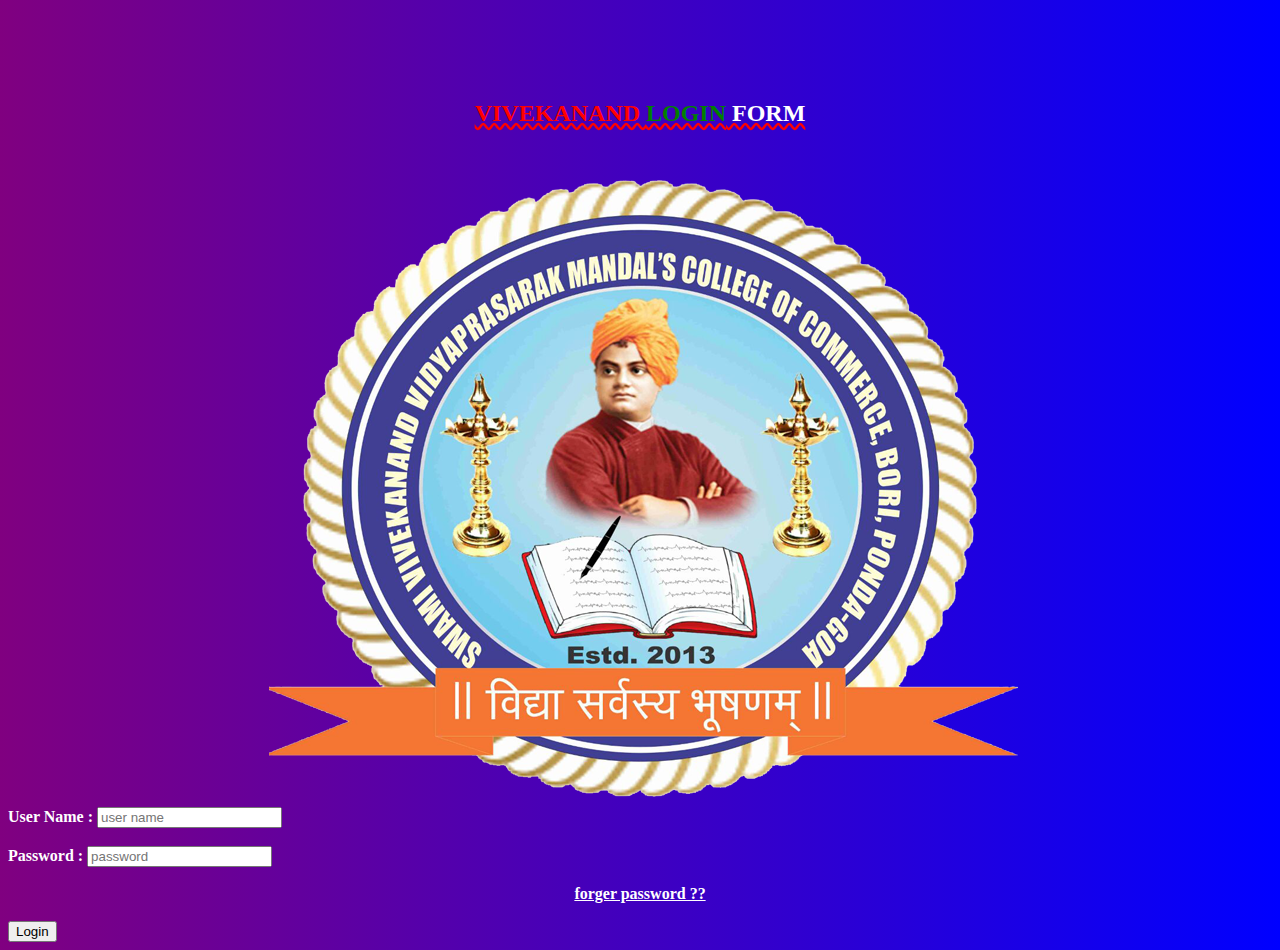
==== index.html @ 5799bbb1 "login" ====
<!DOCTYPE html>
<html lang="en">
<head>
	<meta charset="UTF-8">
	<meta name="viewport" content="width=device-width, initial-scale=1.0">
	<title>vivekanand collage</title>
</head>
<body style="background-image:linear-gradient(to right,purple,blue">
<br><br><br><br>
<div class="container p-5" >
	<div class="container pt-5">
<div class="main">
<h2 class=" p-4" style="border-radius:200px;text-align:center; text-decoration:underline; text-decoration-style:wavy;text-decoration-color:red;color:#fff;text-transform:uppercase;"><b><span style="color:red;">vivekanand</span> <span style="color:green;">login</span> form</b></h2>
<br>
<center><img src="images/loo.png" class="img-fluid"></center>
<form id="form_id" method="post" name="myform">
<label><b style="color:#fff">User Name :</b></label>
<input class="form-control" type="text" placeholder="user name" name="username" id="username"/>
<br><br>
<label><b style="color:#fff">Password :</b></label>
<input class="form-control" type="password" placeholder="password" name="password" id="password"/><br><br>
<center style='color:#fff;text-decoration:underline;'><b>forger password ??</b></center>
<br>
<input class="btn btn-outline-primary btn-lg" type="button" value="Login" id="submit" onclick="validate()"/>
</form></div></div>
</div>


<script>
var attempt = 3; // Variable to count number of attempts.
// Below function Executes on click of login button.
function validate(){
var username = document.getElementById("username").value;
var password = document.getElementById("password").value;
if ( username == "vivekanand" && password == "vim3416"){
alert ("Login successfully");
window.location = "index.html"; // Redirecting to other page.
return false;
}
else{
attempt --;// Decrementing by one.
alert("You have left "+attempt+" attempt;");
// Disabling fields after 3 attempts.
if( attempt == 0){
document.getElementById("username").disabled = true;
document.getElementById("password").disabled = true;
document.getElementById("submit").disabled = true;
return false;
}
}
}	
</script>




<link href="https://cdn.jsdelivr.net/npm/bootstrap@5.0.2/dist/css/bootstrap.min.css" rel="stylesheet" integrity="sha384-EVSTQN3/azprG1Anm3QDgpJLIm9Nao0Yz1ztcQTwFspd3yD65VohhpuuCOmLASjC" crossorigin="anonymous">
<script src="https://cdn.jsdelivr.net/npm/bootstrap@5.0.2/dist/js/bootstrap.bundle.min.js" integrity="sha384-MrcW6ZMFYlzcLA8Nl+NtUVF0sA7MsXsP1UyJoMp4YLEuNSfAP+JcXn/tWtIaxVXM" crossorigin="anonymous"></script>	
<link rel="stylesheet" href="https://cdnjs.cloudflare.com/ajax/libs/font-awesome/4.7.0/css/font-awesome.min.css">		

</body>
</html>
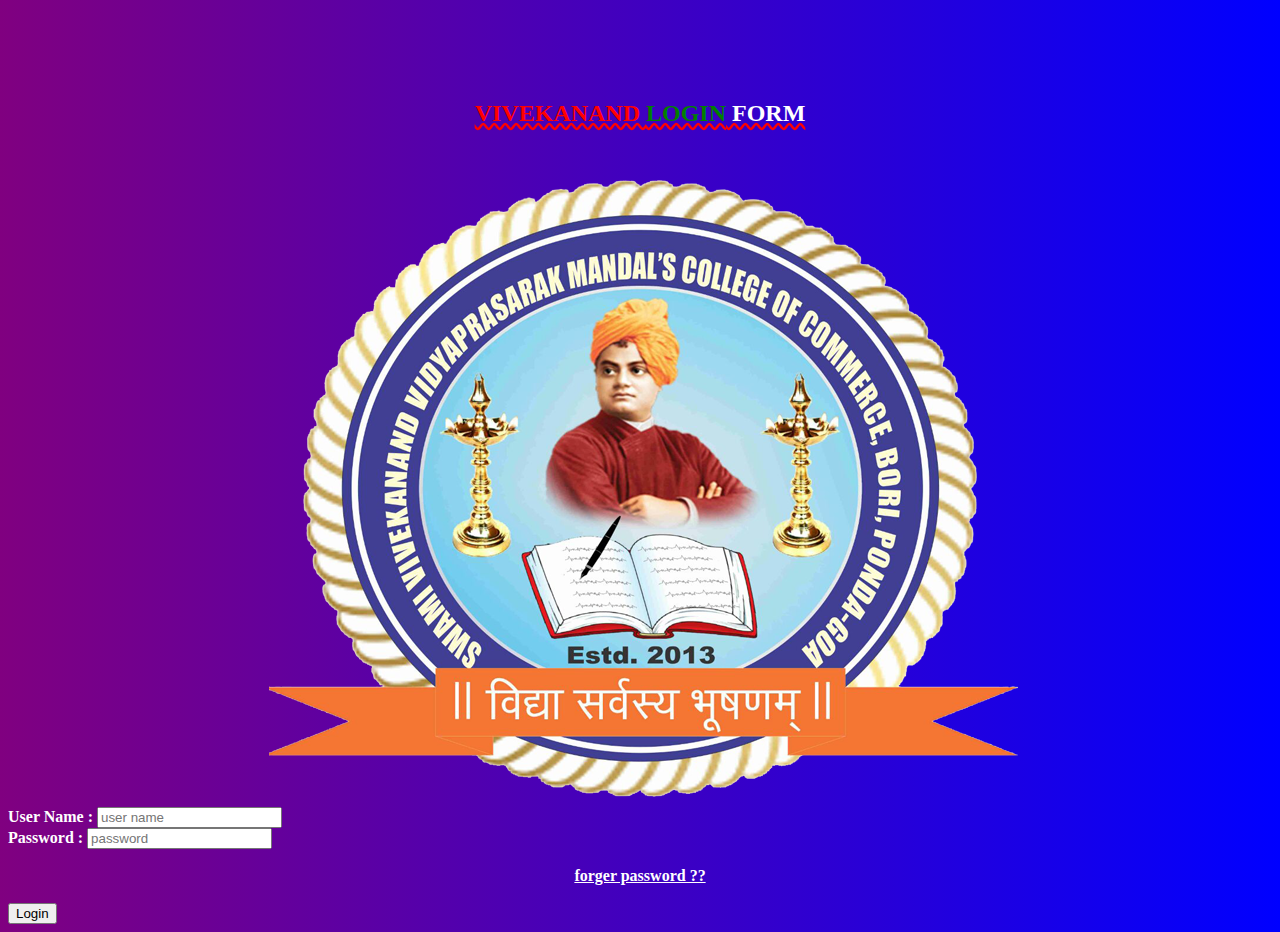
==== commit c4d10489: "ok" ====
--- a/index.html
+++ b/index.html
@@ -16,7 +16,7 @@
 <form id="form_id" method="post" name="myform">
 <label><b style="color:#fff">User Name :</b></label>
 <input class="form-control" type="text" placeholder="user name" name="username" id="username"/>
-<br><br>
+<br>
 <label><b style="color:#fff">Password :</b></label>
 <input class="form-control" type="password" placeholder="password" name="password" id="password"/><br><br>
 <center style='color:#fff;text-decoration:underline;'><b>forger password ??</b></center>
@@ -34,7 +34,7 @@
 var password = document.getElementById("password").value;
 if ( username == "vivekanand" && password == "vim3416"){
 alert ("Login successfully");
-window.location = "index.html"; // Redirecting to other page.
+window.location = "home.html"; // Redirecting to other page.
 return false;
 }
 else{
@@ -59,4 +59,4 @@
 <link rel="stylesheet" href="https://cdnjs.cloudflare.com/ajax/libs/font-awesome/4.7.0/css/font-awesome.min.css">		
 
 </body>
-</html>+</html>
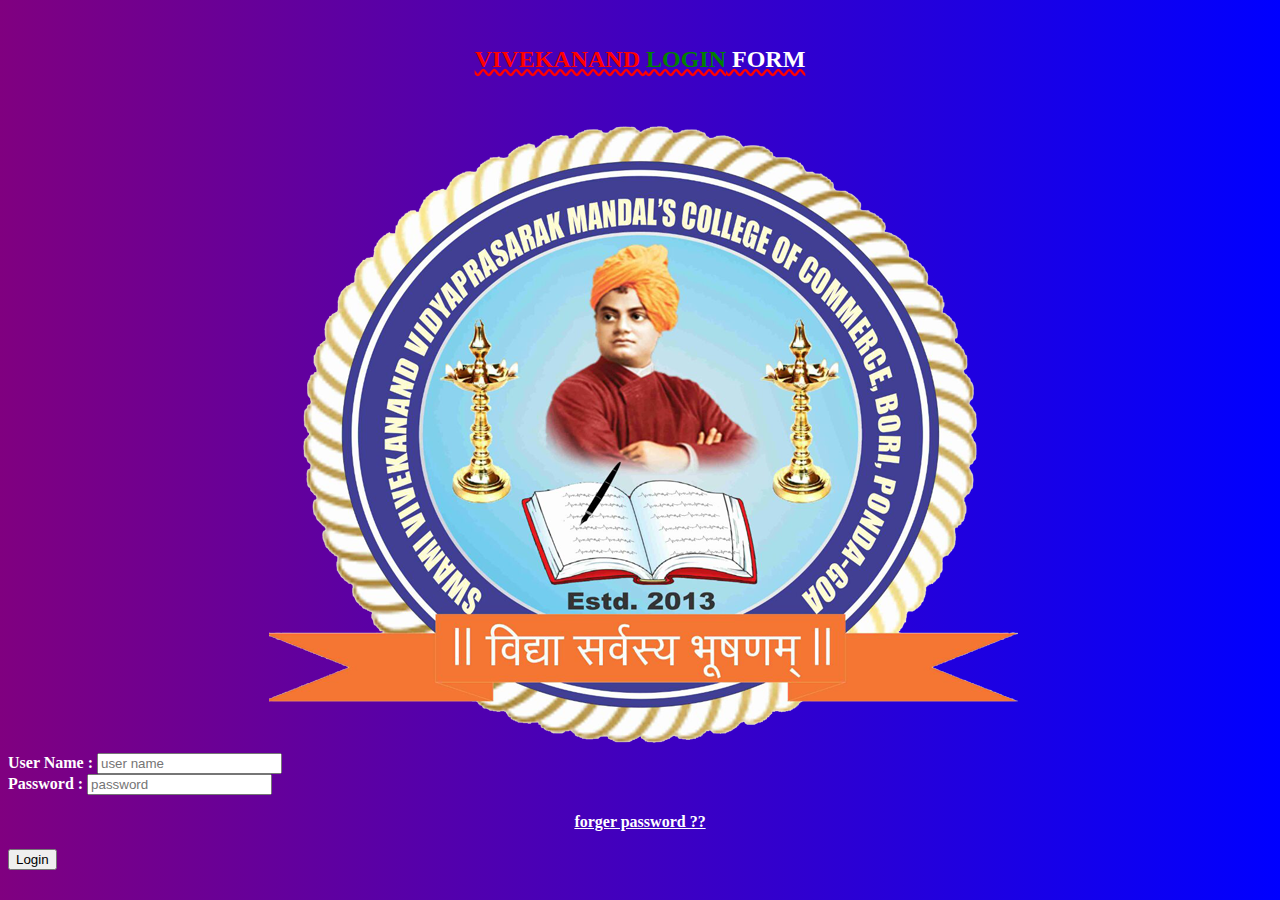
==== commit 4d7a0061: "Update index.html" ====
--- a/index.html
+++ b/index.html
@@ -6,8 +6,7 @@
 	<title>vivekanand collage</title>
 </head>
 <body style="background-image:linear-gradient(to right,purple,blue">
-<br><br><br><br>
-<div class="container p-5" >
+<br><div class="container p-5" >
 	<div class="container pt-5">
 <div class="main">
 <h2 class=" p-4" style="border-radius:200px;text-align:center; text-decoration:underline; text-decoration-style:wavy;text-decoration-color:red;color:#fff;text-transform:uppercase;"><b><span style="color:red;">vivekanand</span> <span style="color:green;">login</span> form</b></h2>
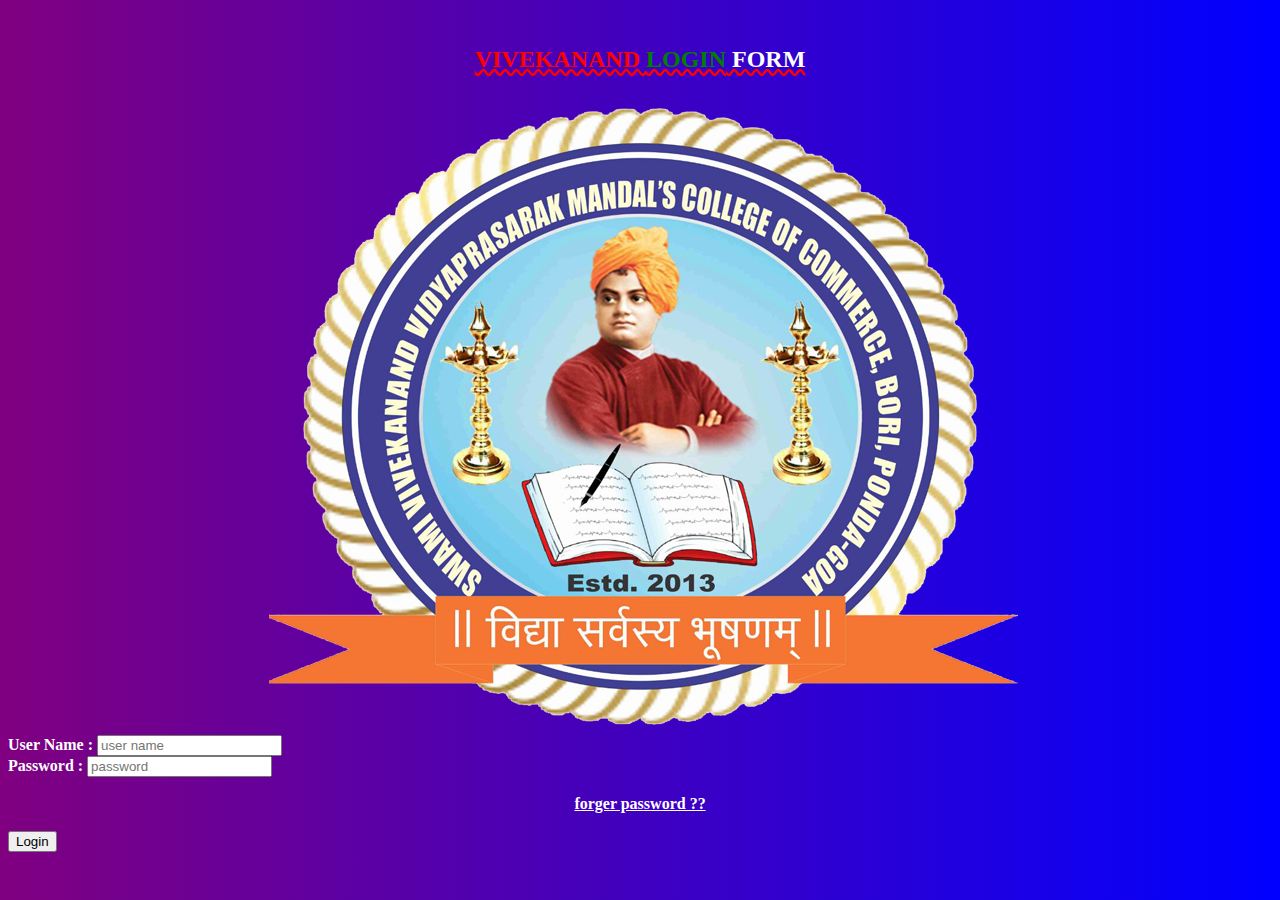
==== commit 0d29a667: "Update index.html" ====
--- a/index.html
+++ b/index.html
@@ -10,7 +10,7 @@
 	<div class="container pt-5">
 <div class="main">
 <h2 class=" p-4" style="border-radius:200px;text-align:center; text-decoration:underline; text-decoration-style:wavy;text-decoration-color:red;color:#fff;text-transform:uppercase;"><b><span style="color:red;">vivekanand</span> <span style="color:green;">login</span> form</b></h2>
-<br>
+	
 <center><img src="images/loo.png" class="img-fluid"></center>
 <form id="form_id" method="post" name="myform">
 <label><b style="color:#fff">User Name :</b></label>
